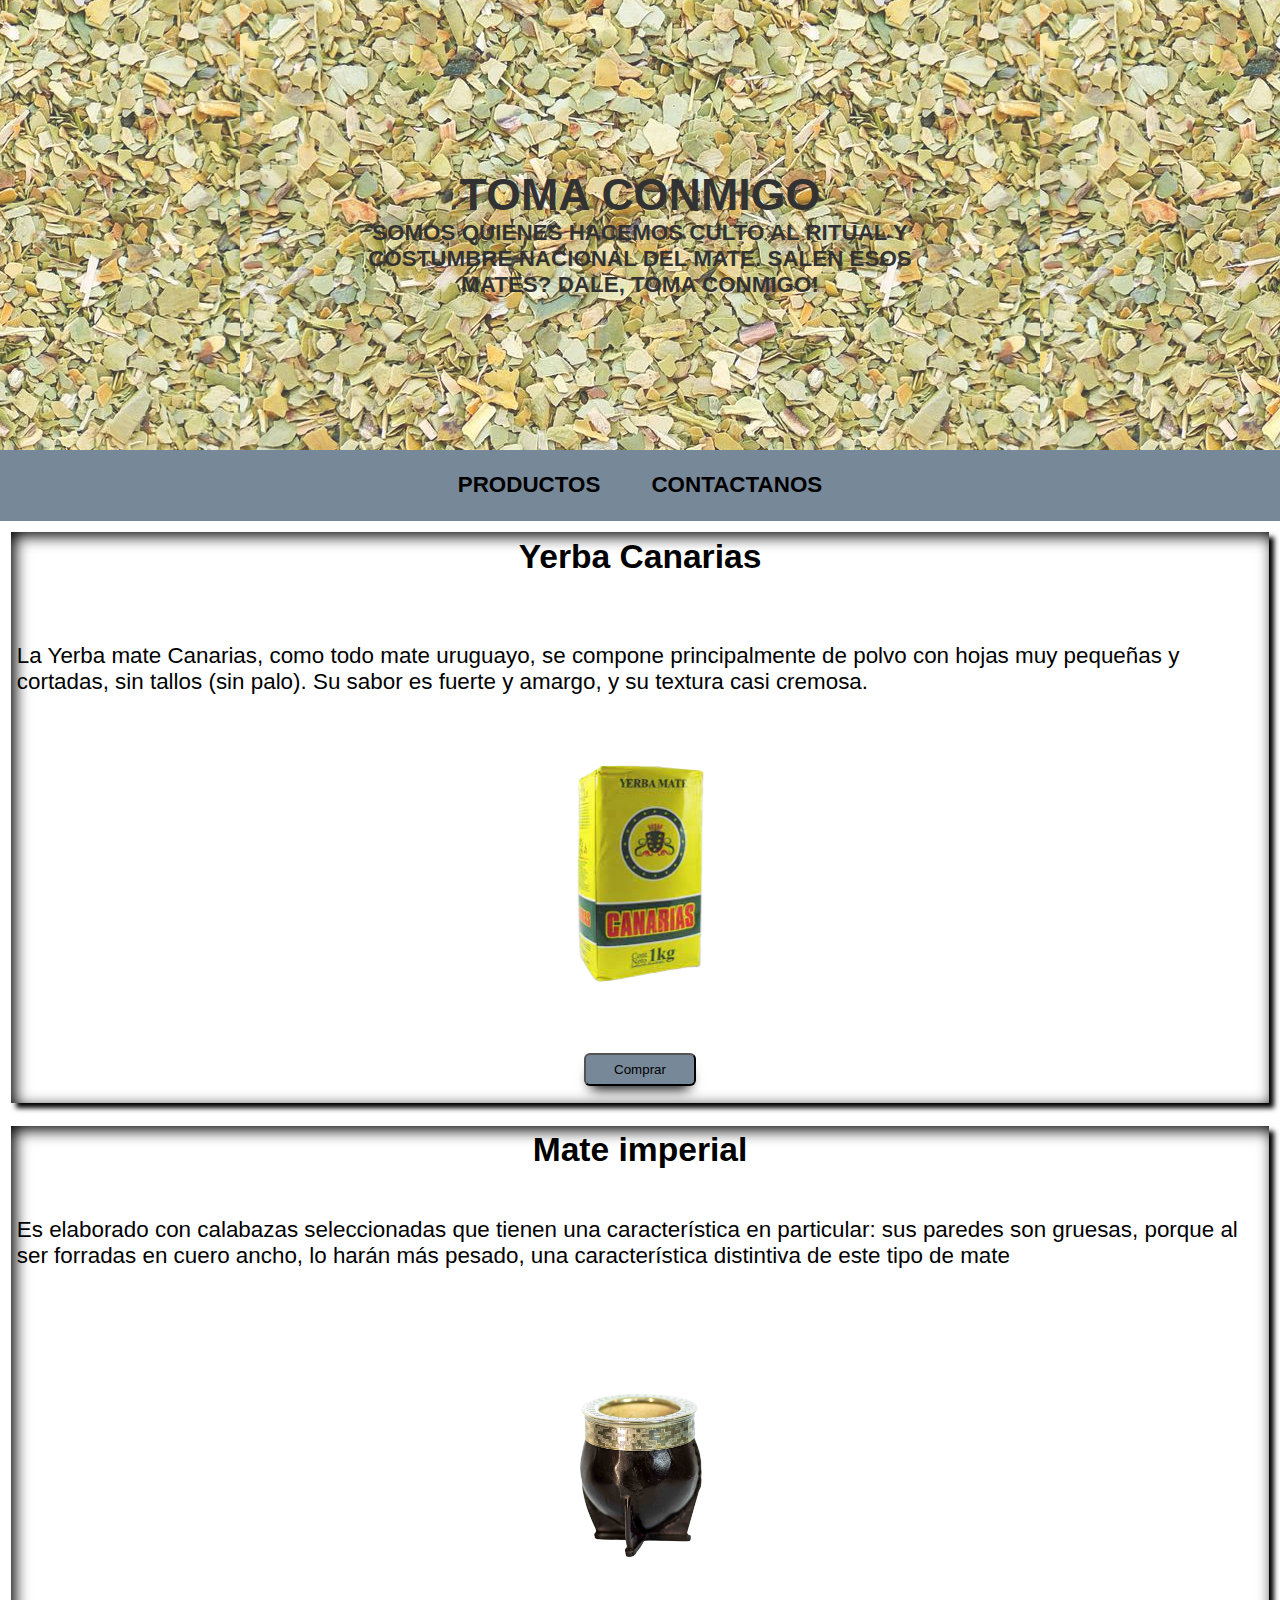
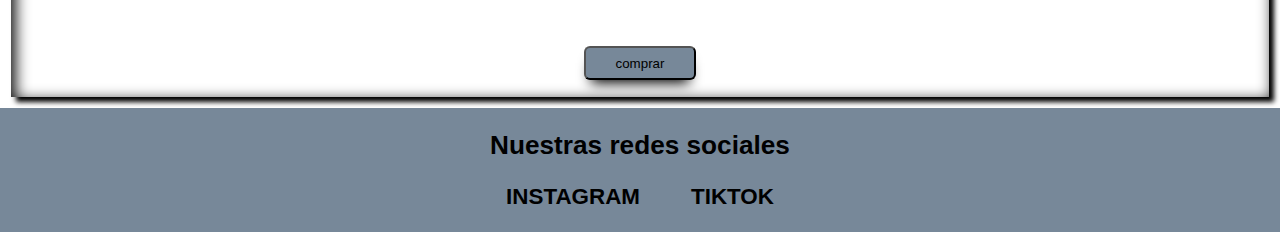
==== index.html @ 3b94aeed "index.html" ====
<!DOCTYPE html>
<html lang="es">
  <head>
    <meta charset="UTF-8" />
    <meta http-equiv="X-UA-Compatible" content="IE=edge" />
    <meta name="viewport" content="width=device-width, initial-scale=1.0" />
    <title>Toma Conmigo</title>
    <link rel="shortcut icon" href="img/tomaconmigo.jpg" type="image/x-icon" />
    <link rel="stylesheet" href="css/estilo.css" />
  </head>
  <body class="gridpadre">
    <header class="encabezado">
      <div>
        <h1>Toma Conmigo</h1>
        <p>
          Somos quienes hacemos culto al ritual y costumbre nacional del mate.
          Salen esos mates? Dale, toma conmigo!
        </p>
      </div>
    </header>
    <nav>
      <ul>
        <li><a href="productos.html">Productos</a></li>
        <li><a href="contactanos.html">Contactanos</a></li>
    </nav>
      </ul>
        
          <section class="yerba">
            <h2>Yerba Canarias</h2>
            <p>
              La Yerba mate Canarias, como todo mate uruguayo, se compone
              principalmente de polvo con hojas muy pequeñas y cortadas, sin
              tallos (sin palo). Su sabor es fuerte y amargo, y su textura casi
              cremosa.
            </p>
            <img
              src="img/canariasuru-removebg-preview.png"
              alt="yerba canarias"
            />
            <button>Comprar</button>
            </section>
             <section class="mate">
            
            <h2>Mate imperial</h2>
            <p>
              Es elaborado con calabazas seleccionadas que tienen una
              característica en particular: sus paredes son gruesas, porque al
              ser forradas en cuero ancho, lo harán más pesado, una
              característica distintiva de este tipo de mate
            </p>
            <img src="img/imperial-removebg-preview.png" alt="Mate imperial" />
            <button>comprar</button>
          </section>
        
        <footer>
            <h3>Nuestras redes sociales</h3>
            <ul><a href="https://www.instagram.com/tomaconmigo_/">Instagram</a></ul>
            <ul><a href="https://www.tiktok.com/@tomaconmigo_">TikTok</a></ul>



        </footer>
    
    
    
  </body>
</html>
---- css/estilo.css ----
* {
  margin: 0%;
  padding: 0%;
}
html {
  font-size: 70%;
}
body {
  font-family: "Segoe UI", Tahoma, Geneva, Verdana, sans-serif;
  font-size: 2rem;
}
.encabezado {
  background-image: url("../img/fondo.jpg");
  background-position: center;
  height: 50vh;
  width: 100%;
  position: relative;
  opacity: 80%;
  grid-area: header;
}

.encabezado div {
  height: 10rem;
  width: 50rem;
  position: absolute;
  top: 0;
  bottom: 0;
  left: 0;
  right: 0;
  margin: auto;
  text-transform: uppercase;
  text-align: center;
  font-weight: bold;
}

nav {
  background-color: lightslategray;
  display: flex;
  align-items: center;
  justify-content: center;
  position: sticky;
  top: 0;
  grid-area: nav;
}

nav ul li {
  list-style-type: none;
  display: inline-block;
  margin: 2rem;
}

a {
  text-decoration: none;
  font-weight: bold;
  text-transform: uppercase;
  color: black;
}

section {
  margin: 1rem;
  padding: 0.5rem;
  -webkit-box-shadow: 5px 5px 5px 0px #000000, inset 4px 4px 15px 0px #000000,
    5px 5px 15px 5px rgba(0, 0, 0, 0);
  box-shadow: 5px 5px 5px 0px #000000, inset 4px 4px 15px 0px #000000,
    5px 5px 15px 5px rgba(0, 0, 0, 0);
  height: 50rem;
  display: flex;
  flex-direction: column;
  justify-content: space-between;
  align-items: center;
}

section img {
  width: 20rem;
  border-radius: 3px;
}

section button {
  border-radius: 6px;
  background-color: lightslategray;
  width: 10rem;
  height: 3rem;
  cursor: pointer;
  margin-bottom: 1rem;
  -webkit-box-shadow: 0px 10px 13px -7px #000000,
    5px 5px 15px 5px rgba(0, 0, 0, 0);
  box-shadow: 0px 10px 13px -7px #000000, 5px 5px 15px 5px rgba(0, 0, 0, 0);
}
footer {
  padding-top: 2rem;
  background-color: lightslategray;
  text-align: center;
  grid-area: footer;
}
footer ul  {
  display: inline-block;
  margin: 2rem;
}

.yerba {grid-area: yerba;}
.mate {grid-area: mate;}

.gridpadre {
   display: grid; 
   grid-template-areas: 
   "header header"
   "nav nav"
   "yerba yerba"
   "mate mate"
   "footer footer";
}

@media (min-width:700px) and (max-width:1100px) {
    .gridpadre{
        display: grid;
        grid-template-areas:
    "header header"
   "nav nav"
   "yerba yerba"
   "mate mate"
   "footer footer"
        ;
    
    }
    
}
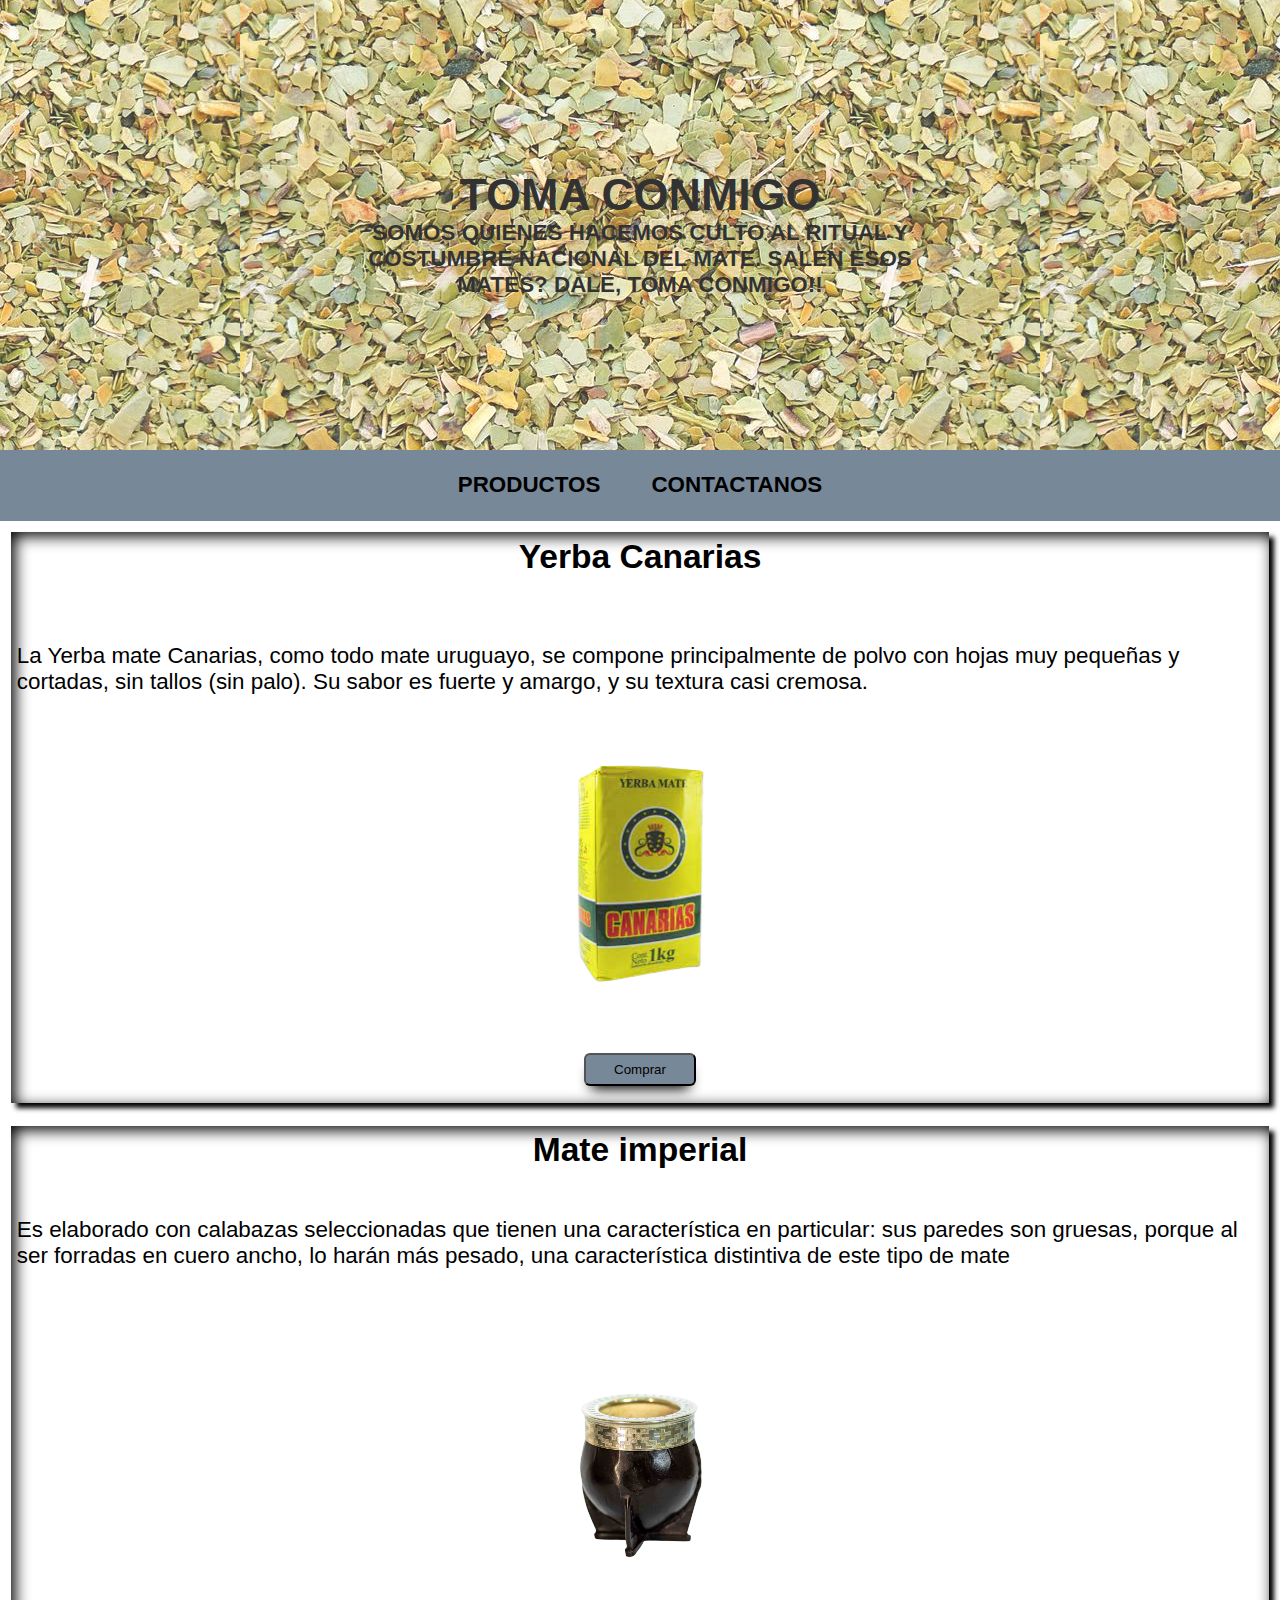
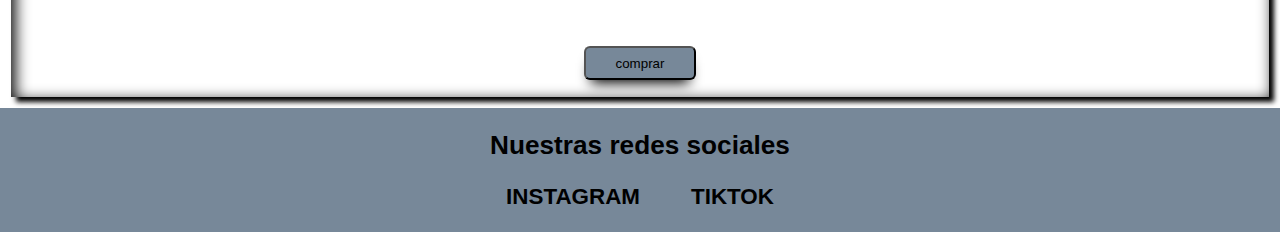
==== commit 4337e524: "parrafo commit2" ====
--- a/index.html
+++ b/index.html
@@ -14,7 +14,7 @@
         <h1>Toma Conmigo</h1>
         <p>
           Somos quienes hacemos culto al ritual y costumbre nacional del mate.
-          Salen esos mates? Dale, toma conmigo!
+          Salen esos mates? Dale, toma conmigo!!
         </p>
       </div>
     </header>
